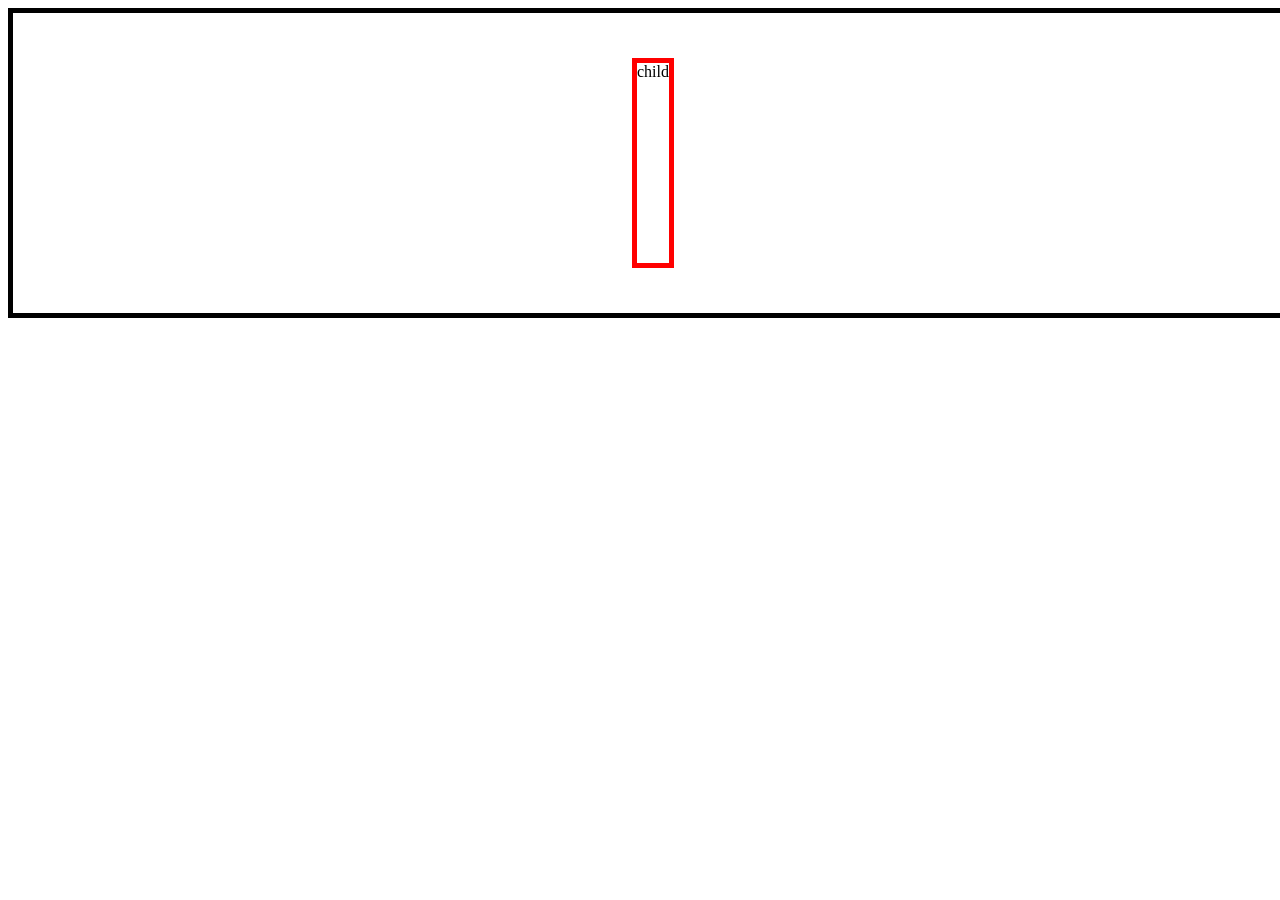
==== index.html @ a1dd29a1 "publishing 연습 프로젝트 최초 커밋" ====
<!DOCTYPE html>
<html lang="ko">
<head>
  <meta charset="UTF-8">
  <meta http-equiv="X-UA-Compatible" content="IE=edge">
  <meta name="viewport" content="width=device-width, initial-scale=1.0">
  <title>Document</title>
</head>
<link rel="stylesheet" href="style.css">
<body>
  <div class="parent">
    <div>child</div>
  </div>
</body>
</html>
---- style.css ----
.parent {
    border: 5px solid #000;
    width: 1280px;
    height: 300px;
    display: flex;
    justify-content: center;
    align-items: center;
}
.parent div {
    border: 5px solid red;
    height: 200px;
    float: left;
}
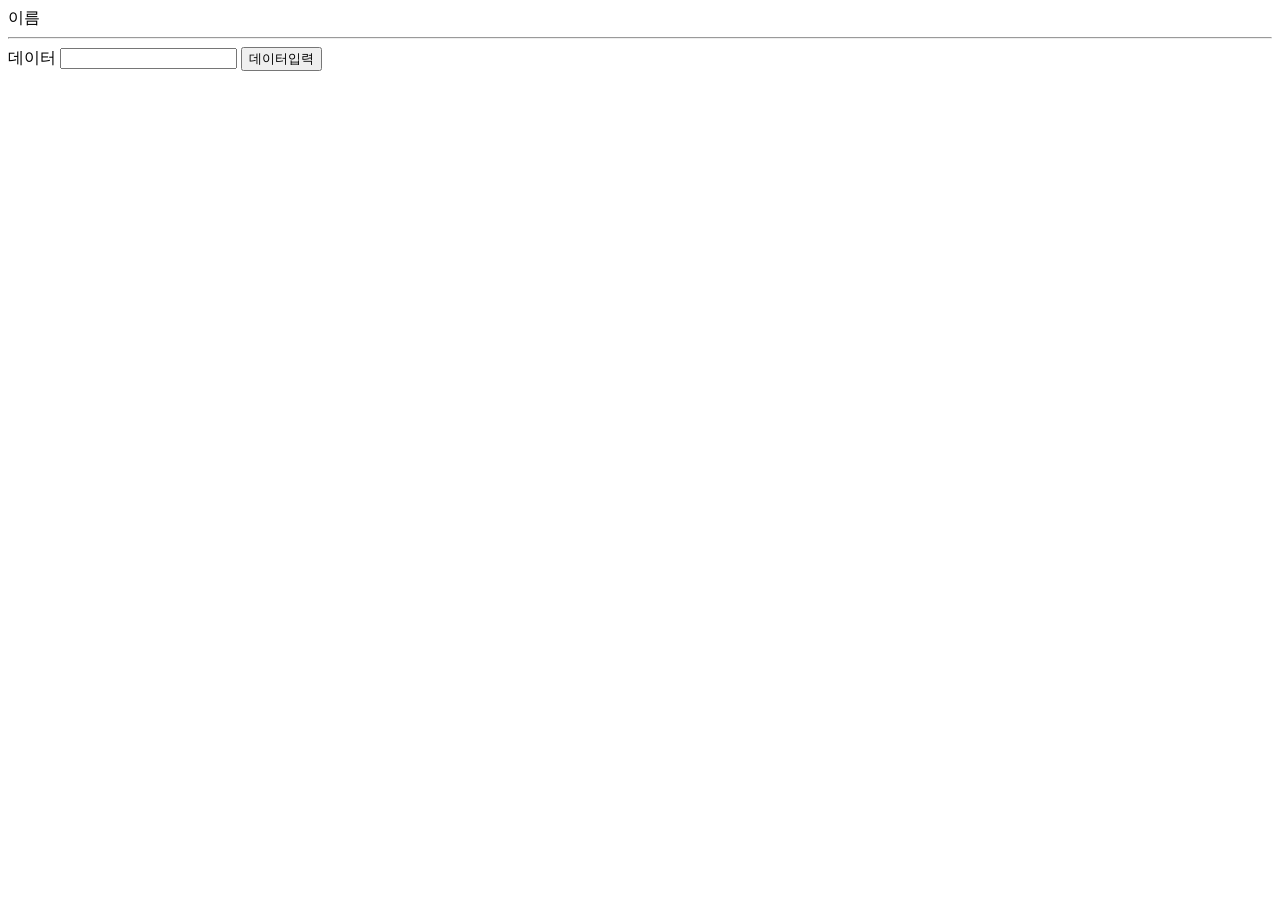
==== commit 8341abe1: "Portfolio 페이지 1차 완료" ====
--- a/index.html
+++ b/index.html
@@ -5,11 +5,41 @@
   <meta http-equiv="X-UA-Compatible" content="IE=edge">
   <meta name="viewport" content="width=device-width, initial-scale=1.0">
   <title>Document</title>
+  <script src="https://code.jquery.com/jquery-3.6.1.min.js" integrity="sha256-o88AwQnZB+VDvE9tvIXrMQaPlFFSUTR+nldQm1LuPXQ=" crossorigin="anonymous"></script>
+  <script>
+    let person = {name: ''};
+    let proxyPerson;
+
+    $(document).ready(() =>{
+      const label = document.querySelector('#name');
+
+      const handlerPerson = {
+        set(target, prop, newval){
+          if(prop === 'name'){
+            label.textContent = newval;
+            target[prop] = newval;
+          }
+          return true;
+        }
+      }
+      proxyPerson = new Proxy(person, handlerPerson);
+    });
+
+    const insertData = () => {
+      proxyPerson.name = document.querySelector('#data').value;
+    }
+    
+    const insertInput = (event) => {
+      person.name = event.target.value;
+    }
+
+  </script>
 </head>
-<link rel="stylesheet" href="style.css">
 <body>
-  <div class="parent">
-    <div>child</div>
-  </div>
+  <label id="name">이름</label>
+  <hr/>
+  <label for="">데이터</label>
+  <input id='data' type="text" oninput="insertInput(event)">
+  <button onclick="insertData()">데이터입력</button>
 </body>
-</html>+</html>
